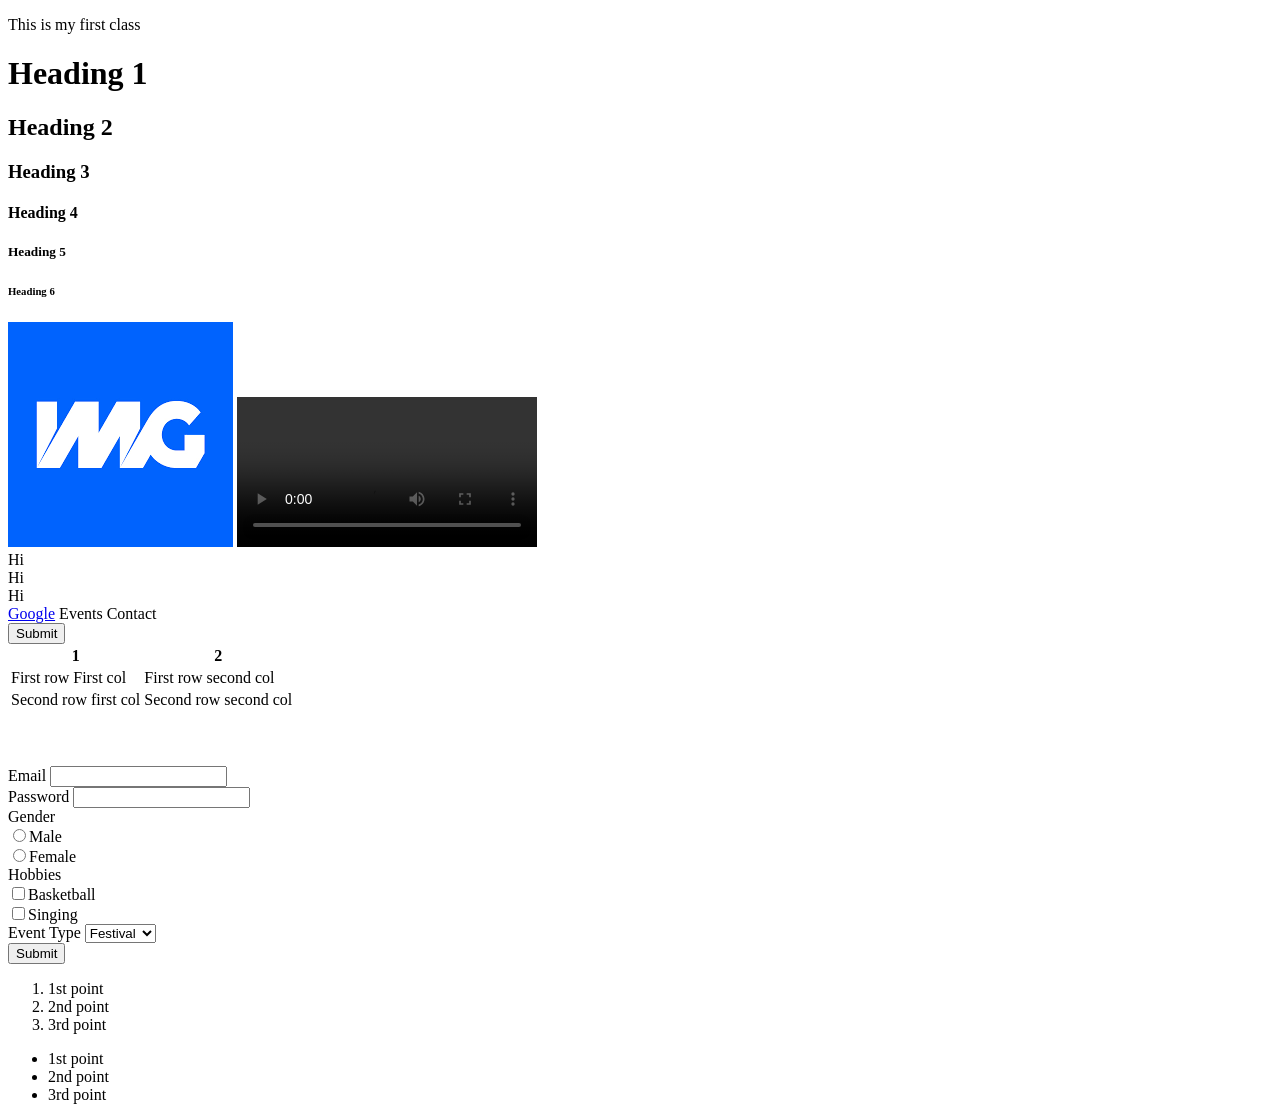
==== Practice/index.html @ 0e7826c4 "First commit" ====
<!DOCTYPE html>
<html>
    <head>
        <title>My First Website</title>
        <link rel = "stylesheet" href = "styles.css"/>
    </head>
    <body>
        <p>This is my first class</p>
        <h1>Heading 1</h1>
        <h2>Heading 2</h2>
        <h3>Heading 3</h3>
        <h4>Heading 4</h4>
        <h5>Heading 5</h5>
        <h6>Heading 6</h6>
        <img src = "download.png"/>
        <video controls>
            <source src = "video.mp4" type="video/mp4">
        </video>
        <header>Hi</header>
        <main>Hi</main>
        <footer>Hi</footer>
        <nav>
            <a href = "https://google.com">Google</a>
            <a>Events</a>
            <a>Contact</a>
        </nav>
        <button>Submit</button>
        <table>
            <tr>
                <th>1</th>
                <th>2</th>
            </tr>
            <tr>
                <td>First row First col</td>
                <td>First row second col</td>
            </tr>
            <tr>
                <td>Second row first col</td>
                <td>Second row second col</td>
            </tr>
        </table>
        <br><br><br>
        <form>
            <label>Email</label>
            <input type = "email"><br>
            <label>Password</label>
            <input type="password"><br>
            <label>Gender<br>
                <input name = "gender" type="radio">Male<br>
                <input name = "gender" type="radio">Female
            </label><br>
            <label>Hobbies<br>
                <input name = "gender" type="checkbox">Basketball<br>
                <input name = "gender" type="checkbox">Singing
            </label><br>
            <label>Event Type</label>
            <select name = "Event">
                <option>Festival</option>
                <option>Birthday</option>
                <option>Other</option>
            </select><br>
            <button type = "submit">Submit</button>
        </form>
        <ol>
            <li>1st point</li>
            <li>2nd point</li>
            <li>3rd point</li>
        </ol>
        <ul>
            <li>1st point</li>
            <li>2nd point</li>
            <li>3rd point</li>
        </ul>
    </body>
</html>
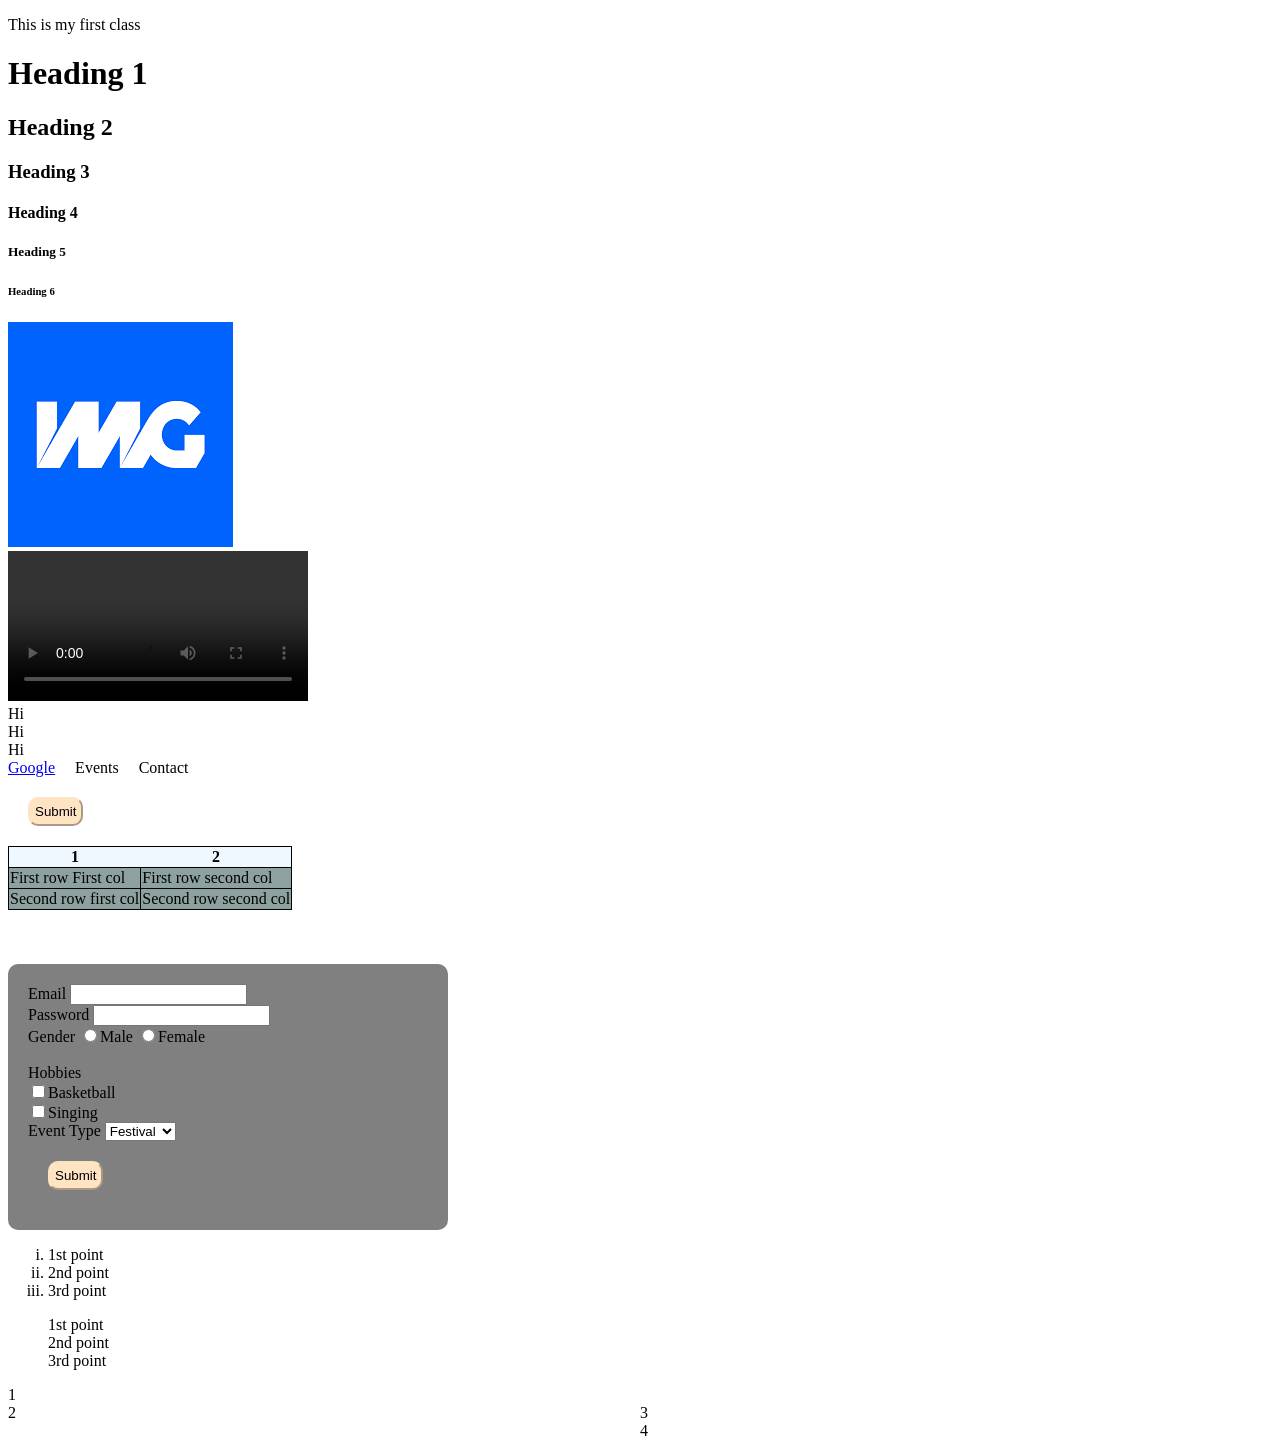
==== commit 92b747ce: "CSS - grid & flexbox" ====
--- a/Practice/index.html
+++ b/Practice/index.html
@@ -1,75 +1,86 @@
 <!DOCTYPE html>
 <html>
-    <head>
-        <title>My First Website</title>
-        <link rel = "stylesheet" href = "styles.css"/>
-    </head>
-    <body>
-        <p>This is my first class</p>
-        <h1>Heading 1</h1>
-        <h2>Heading 2</h2>
-        <h3>Heading 3</h3>
-        <h4>Heading 4</h4>
-        <h5>Heading 5</h5>
-        <h6>Heading 6</h6>
-        <img src = "download.png"/>
+
+<head>
+    <title>My First Website</title>
+    <link rel="stylesheet" href="styles.css">
+</head>
+
+<body>
+    <p>This is my first class</p>
+    <h1>Heading 1</h1>
+    <h2>Heading 2</h2>
+    <h3>Heading 3</h3>
+    <h4>Heading 4</h4>
+    <h5>Heading 5</h5>
+    <h6>Heading 6</h6>
+    <div id>
+        <img src="download.png" /><br>
         <video controls>
-            <source src = "video.mp4" type="video/mp4">
+            <source src="video.mp4" type="video/mp4">
         </video>
-        <header>Hi</header>
-        <main>Hi</main>
-        <footer>Hi</footer>
-        <nav>
-            <a href = "https://google.com">Google</a>
-            <a>Events</a>
-            <a>Contact</a>
-        </nav>
-        <button>Submit</button>
-        <table>
-            <tr>
-                <th>1</th>
-                <th>2</th>
-            </tr>
-            <tr>
-                <td>First row First col</td>
-                <td>First row second col</td>
-            </tr>
-            <tr>
-                <td>Second row first col</td>
-                <td>Second row second col</td>
-            </tr>
-        </table>
-        <br><br><br>
-        <form>
-            <label>Email</label>
-            <input type = "email"><br>
-            <label>Password</label>
-            <input type="password"><br>
-            <label>Gender<br>
-                <input name = "gender" type="radio">Male<br>
-                <input name = "gender" type="radio">Female
-            </label><br>
-            <label>Hobbies<br>
-                <input name = "gender" type="checkbox">Basketball<br>
-                <input name = "gender" type="checkbox">Singing
-            </label><br>
-            <label>Event Type</label>
-            <select name = "Event">
-                <option>Festival</option>
-                <option>Birthday</option>
-                <option>Other</option>
-            </select><br>
-            <button type = "submit">Submit</button>
-        </form>
-        <ol>
-            <li>1st point</li>
-            <li>2nd point</li>
-            <li>3rd point</li>
-        </ol>
-        <ul>
-            <li>1st point</li>
-            <li>2nd point</li>
-            <li>3rd point</li>
-        </ul>
-    </body>
+    </div>
+    <header>Hi</header>
+    <main>Hi</main>
+    <footer>Hi</footer>
+    <nav>
+        <a href="https://google.com">Google</a>
+        <a>Events</a>
+        <a>Contact</a>
+    </nav>
+    <button>Submit</button>
+    <table>
+        <tr>
+            <th>1</th>
+            <th>2</th>
+        </tr>
+        <tr>
+            <td>First row First col</td>
+            <td>First row second col</td>
+        </tr>
+        <tr>
+            <td>Second row first col</td>
+            <td>Second row second col</td>
+        </tr>
+    </table>
+    <br><br><br>
+    <form>
+        <label>Email</label>
+        <input type="email"><br>
+        <label>Password</label>
+        <input type="password"><br>
+        <label>Gender
+            <input name="gender" type="radio">Male
+            <input name="gender" type="radio">Female<br>
+        </label><br>
+        <label>Hobbies<br>
+            <input name="gender" type="checkbox">Basketball<br>
+            <input name="gender" type="checkbox">Singing
+        </label><br>
+        <label>Event Type</label>
+        <select name="Event">
+            <option>Festival</option>
+            <option>Birthday</option>
+            <option>Other</option>
+        </select><br>
+        <button type="submit">Submit</button>
+    </form>
+    <ol>
+        <li>1st point</li>
+        <li>2nd point</li>
+        <li>3rd point</li>
+    </ol>
+    <ul>
+        <li>1st point</li>
+        <li>2nd point</li>
+        <li>3rd point</li>
+    </ul>
+    <div class="grid">
+        <div id="box1">1</div>
+        <div id="box2">2</div>
+        <div id="box3">3</div>
+        <div id="box4">4</div>
+    </div>
+</body>
+
 </html>
--- a/Practice/styles.css
+++ b/Practice/styles.css
@@ -0,0 +1,69 @@
+button:hover{
+    background-color: rgb(13, 222, 13);
+}
+
+button{
+    padding: 5px;
+    border-radius: 10px;
+    background-color: bisque;
+    border-color: bisque;
+    margin: 20px;
+}
+
+table{
+    border-collapse: collapse;
+}
+
+table, td, tr{
+    border: 1px solid black;
+}
+
+th{
+    background-color: aliceblue;
+}
+
+td{
+    background-color: rgb(142, 161, 161);
+}
+
+form{
+    background-color: gray;
+    padding: 20px;
+    border-radius: 10px;
+    width: 400px;
+}
+
+nav{
+    display: flex;
+    flex-direction: row;
+    gap: 20px;
+}
+
+.grid{
+    display: grid;
+    /* grid-template-columns: 50% 50%; */
+}
+
+#box1{
+    grid-column: 1/2;
+}
+
+#box3{
+    grid-column: 2/3;
+}
+
+#box2{
+    grid-column: 1/2;
+}
+
+#box4{
+    grid-column: 2/3;
+}
+
+ul{
+    list-style-type: none;
+}
+
+ol{
+    list-style-type: lower-roman;
+}
